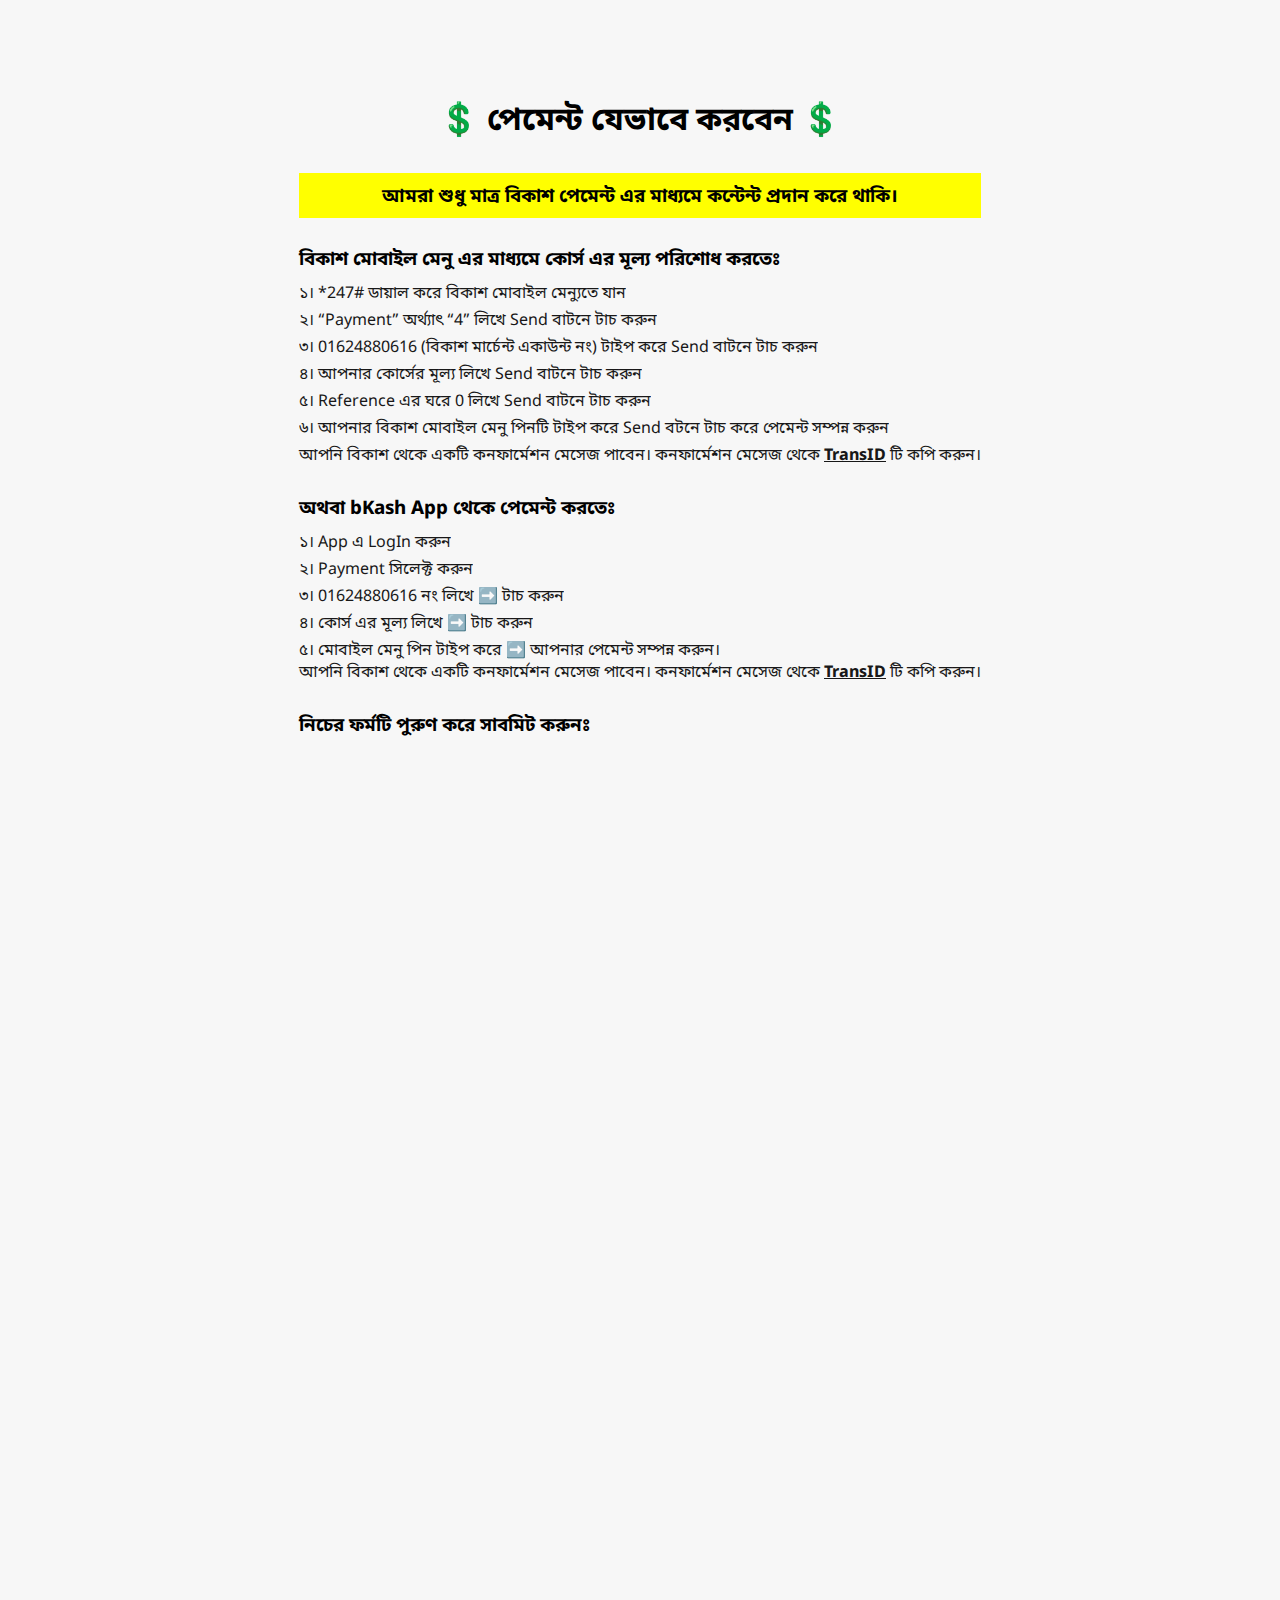
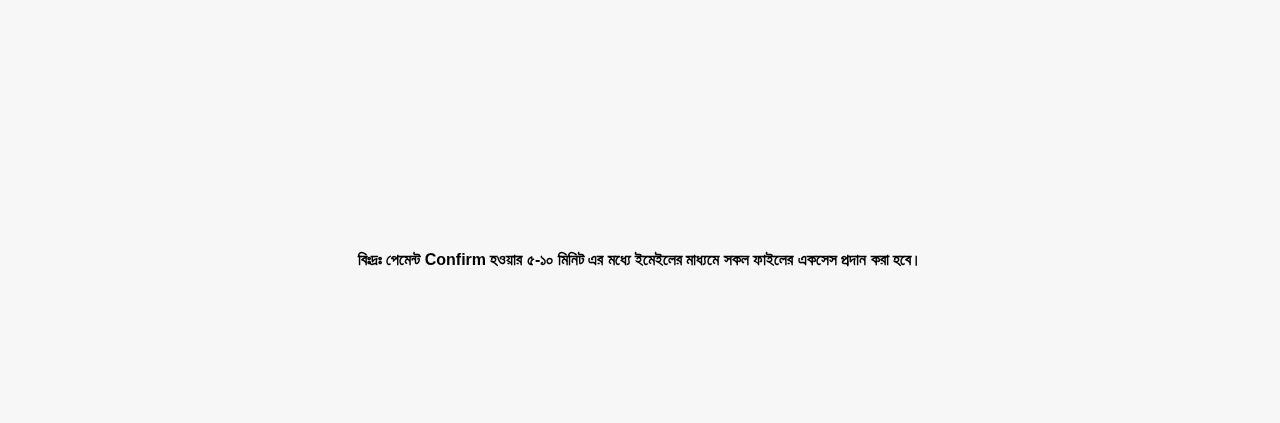
==== download.html @ 14535992 "first commit" ====
<!DOCTYPE html>
<html lang="UTF-8">

<head>
    <meta charset="UTF-8">
    <meta name="viewport" content="width=device-width, initial-scale=1.0">
    <title>অনলাইন জগতের সবকিছু একসাথে</title>
    <link rel="stylesheet" href="assets/css/all.min.css">
    <link rel="stylesheet" href="assets/css/style.css">
</head>

<body>
    <div class="payment_page">
        <h1>💲 পেমেন্ট যেভাবে করবেন 💲</h1>
        <div class="payBy">
            <h3 style="background-color: yellow;padding: 12px 10px 8px;text-align: center;">আমরা শুধু মাত্র বিকাশ পেমেন্ট এর মাধ্যমে কন্টেন্ট প্রদান করে থাকি।</h3>
            <h3>বিকাশ মোবাইল মেনু এর মাধ্যমে কোর্স এর মূল্য পরিশোধ করতেঃ</h3>
            <p>১। *247# ডায়াল করে বিকাশ মোবাইল মেন্যুতে যান</p>
            <p>২। “Payment” অর্থ্যাৎ “4” লিখে Send বাটনে টাচ করুন</p>
            <p>৩। 01624880616 (বিকাশ মার্চেন্ট একাউন্ট নং) টাইপ করে Send বাটনে টাচ করুন</p>
            <p>৪। আপনার কাের্সের মূল্য লিখে Send বাটনে টাচ করুন</p>
            <p>৫। Reference এর ঘরে 0 লিখে Send বাটনে টাচ করুন</p>
            <p>৬। আপনার বিকাশ মোবাইল মেনু পিনটি টাইপ করে Send বটনে টাচ করে পেমেন্ট সম্পন্ন করুন</p>
            <p>আপনি বিকাশ থেকে একটি কনফার্মেশন মেসেজ পাবেন। কনফার্মেশন মেসেজ থেকে <b>TransID</b> টি কপি করুন।</p>
        </div>

        <div class="payBy">
            <h3>অথবা bKash App থেকে পেমেন্ট করতেঃ</h3>
            <p>১। App এ LogIn করুন</p>
            <p>২। Payment সিলেক্ট করুন</p>
            <p>৩। 01624880616 নং লিখে ➡️ টাচ করুন</p>
            <p>৪। কোর্স এর মূল্য লিখে ➡️ টাচ করুন</p>
            <p>৫। মোবাইল মেনু পিন টাইপ করে ➡️ আপনার পেমেন্ট সম্পন্ন করুন। <br> আপনি বিকাশ থেকে একটি কনফার্মেশন মেসেজ পাবেন।
                কনফার্মেশন মেসেজ থেকে <b>TransID</b> টি কপি করুন।</p>
            <h3>নিচের ফর্মটি পুরুণ করে সাবমিট করুনঃ</h3>
        </div>
        <div class="frame">
            <div class="over_bottom"></div>
            <div class="form">
               <iframe
                src="https://docs.google.com/forms/d/e/1FAIpQLSe82lYdCRpFrk0x-s--LO9TAOg5faHDGe3Po0JeQIxoZ9Uskg/viewform?usp=pp_url"
                frameborder="0"></iframe> 
                
            </div>
            
        </div>

        <footer>
            <div class="note up">
                <p>বিঃদ্রঃ পেমেন্ট Confirm হওয়ার ৫-১০ মিনিট এর মধ্যে ইমেইলের মাধ্যমে সকল ফাইলের একসেস প্রদান করা হবে।</p>
            </div>
        </footer>
    </div>

    <div id="progress">
        <span id="progress-value"><i class="fa-solid fa-angle-up"></i></span>
    </div>
    <script src="assets/js/main.js"></script>
</body>

</html>
---- assets/css/style.css ----
/* Menu */
@import url('https://fonts.googleapis.com/css2?family=Noto+Sans+Bengali:wght@400;500;600&display=swap');

* {
    margin: 0;
    padding: 0;
    box-sizing: border-box;
    scroll-behavior: smooth;
}

html {
    scroll-behavior: smooth;
}

body {
    background-color: #f7f7f7;
    overflow-x: hidden;
    font-family: 'Noto Sans Bengali', sans-serif;
}

header {
    background-color: #fff;
}

.container {
    padding: 0 30px;
    margin: auto;
    max-width: 1600px;
}

.buy_btn {
    text-align: center;
    margin-top: 50px;
}

.buy_btn a {
    background: #15d798;
    text-align: center;
    text-decoration: none;
    display: inline-block;
    color: #fff;
    padding: 7px 11px 8px;
    font-size: 18px;
    font-weight: bold;
    border-radius: 5px;
    border: 2px solid #15d798;
    transition: .3s;
}

.buy_btn a:hover {
    color: #15d798;
    background: transparent;
}

.hero {
    width: 100%;
    min-height: 80vh;
    display: flex;
    flex-direction: column;
    align-items: center;
    justify-content: center;
}

.hero h1 {
    text-align: center;
    margin: 16px 0 16px;
}

.hero_btn {
    display: flex;
    align-items: center;
    justify-content: center;
    column-gap: 20px;
}

.navigator {
    padding: 50px 0;
}

.navigator h4 {
    font-size: 20px;
    margin-bottom: 20px;
    border-bottom: 2px solid;
    padding-bottom: 5px;
}

.navigator ul {
    display: flex;
    flex-wrap: wrap;
}

.navigator ul li {
    flex: 33.333%;
    margin-bottom: 10px;
    flex-grow: unset;
    list-style-position: inside;
}

.navigator ul li a {
    font-size: 18px;
    font-weight: bold;
}

.content_section {
    padding-top: 50px;
}

.content_section h3 {
    margin-bottom: 30px;
    border-bottom: 2px solid;
    padding-bottom: 5px;
    font-family: 'Noto Sans Bengali', sans-serif;
}

.content_section h3 a {
    margin-left: 10px;
    text-decoration: none
}

.content_section ul {
    display: flex;
    flex-wrap: wrap;
    column-gap: 20px;
    row-gap: 24px;
}

.content_section ul li {
    flex: calc(25% - 20px);
    list-style: none;
    display: flex;
    align-items: center;
    font-size: 18px;
    flex-direction: column;
    flex-grow: unset;
}

.content_section ul li.sub_heading {
    flex: 100%;
    align-items: baseline;
    /*! border-bottom: 2px solid #e0e0e0; */
    /*! padding-bottom: 7px; */
    row-gap: 0;
}

.content_section ul li.sub_heading h4 {
    font-size: 20px;
}

.content_section ul li img {
    width: 100%;
    height: auto;
    margin-bottom: 10px;
}

.content_section ul li p {
    text-transform: capitalize;
}

.content_section ul li a {
    margin-left: 10px;
    font-size: 16px;
    font-weight: bold;
}

.content_section ul li a:hover {}

.content_section.horizontal_layout {}

.content_section.horizontal_layout ul {}

.content_section.horizontal_layout ul li {
    flex-direction: row;
    align-items: flex-start;
}

.content_section.horizontal_layout ul li img {
    width: 58px;
    margin: 0 10px 0 0;
}

.content_section.horizontal_layout ul li p {
    font-size: 16px;
    font-weight: bold;
}

.content_section.horizontal_layout ul li p a {
    margin: 0;
}

.content_section.content_list {}

.content_section.content_list ul {
    row-gap: 10px;
}

.content_section.content_list ul li {
    flex-direction: row;
    align-items: center;
    flex: calc(33.333% - 20px);
    flex-grow: unset;
}

.content_section.content_list img {
    width: 26px;
    margin: 0 10px 0 0;
}

.content_section.content_list p {
    font-weight: bold;
    font-size: 16px;
}

.content_section.content_list p a {}


.col_3 {
    width: 33.333%;
}

.col_3 ul {
    display: flex;
    flex-direction: column;
    row-gap: 24px;
}

.col_3 ul li {}


.request {
    margin: 50px 0;
}

.request p {
    border-left: 5px solid #15d798;
    padding: 20px;
    background: #e4e4e4;
}

footer {
    margin: 50px 0;
}

.note {
    font-family: 'Itim', Sans-serif;
    font-weight: 700;
    line-height: 1.7;
    align-items: center;
    display: flex;
    justify-content: center;
}

.note img {
    margin-right: 10px;
}

.note.up {
    margin-top: -216px;
    z-index: 4;
    position: relative;
}

/* Back to Top */
#progress {
    position: fixed;
    bottom: 20px;
    right: 10px;
    height: 70px;
    width: 70px;
    display: none;
    place-items: center;
    border-radius: 50%;
    box-shadow: 0 0 10px rgba(0, 0, 0, 0.2);
    cursor: pointer;
    z-index: 5;
}

#progress-value {
    display: block;
    height: calc(100% - 15px);
    width: calc(100% - 15px);
    background-color: #ffffff;
    border-radius: 50%;
    display: grid;
    place-items: center;
    font-size: 35px;
    color: #001a2e;
}

/* Responsive CSS */
@media only screen and (max-width: 992px) {
    .content_section ul {
        flex-direction: column;
    }
}


.payment_page {
    padding: 100px 30px;
}

.payment_page h1 {
    text-align: center;
}

.payBy {
    margin: 0 auto;
    max-width: fit-content;
}

.payBy h3 {
    margin-bottom: 10px;
    margin-top: 30px;
}

.payBy p {
    opacity: .9;
    margin-bottom: 5px;
}
.payBy p b {
    text-decoration: underline;
}

.frame {
    position: relative;
}

.over_left {}

.over_right {}

.over_bottom {
    width: 720px;
    height: 230px;
    position: absolute;
    z-index: 3;
    bottom: 0;
    background: #f7f7f7;
    left: calc(50% - 360px);
}

.form {
    max-width: 720px;
    margin: 0 auto;
    margin-top: 16px;
}

iframe {
    width: 100%;
    height: 1250px;
}
@media only screen and (max-width: 600px) {
    .over_bottom {
        height: 210px;
    } 
    .note.up {
        margin-top: -210px;
    }
}
@media only screen and (max-width: 560px) {
    .over_bottom {
        height: 170px;
    } 
    .note.up {
        margin-top: -170px;
    }
}
@media only screen and (max-width: 485px) {
    iframe {
        height: 1400px;
    }
    .over_bottom {
        height: 300px;
    } 
    .note.up {
        margin-top: -300px;
    }
}
@media only screen and (max-width: 409px) {
    iframe {
        height: 1400px;
    }
    .over_bottom {
        height: 260px;
    } 
    .note.up {
        margin-top: -260px;
    }
}
@media only screen and (max-width: 399px) {
    iframe {
        height: 1400px;
    }
    .over_bottom {
        height: 242px;
    } 
    .note.up {
        margin-top: -242px;
    }
}
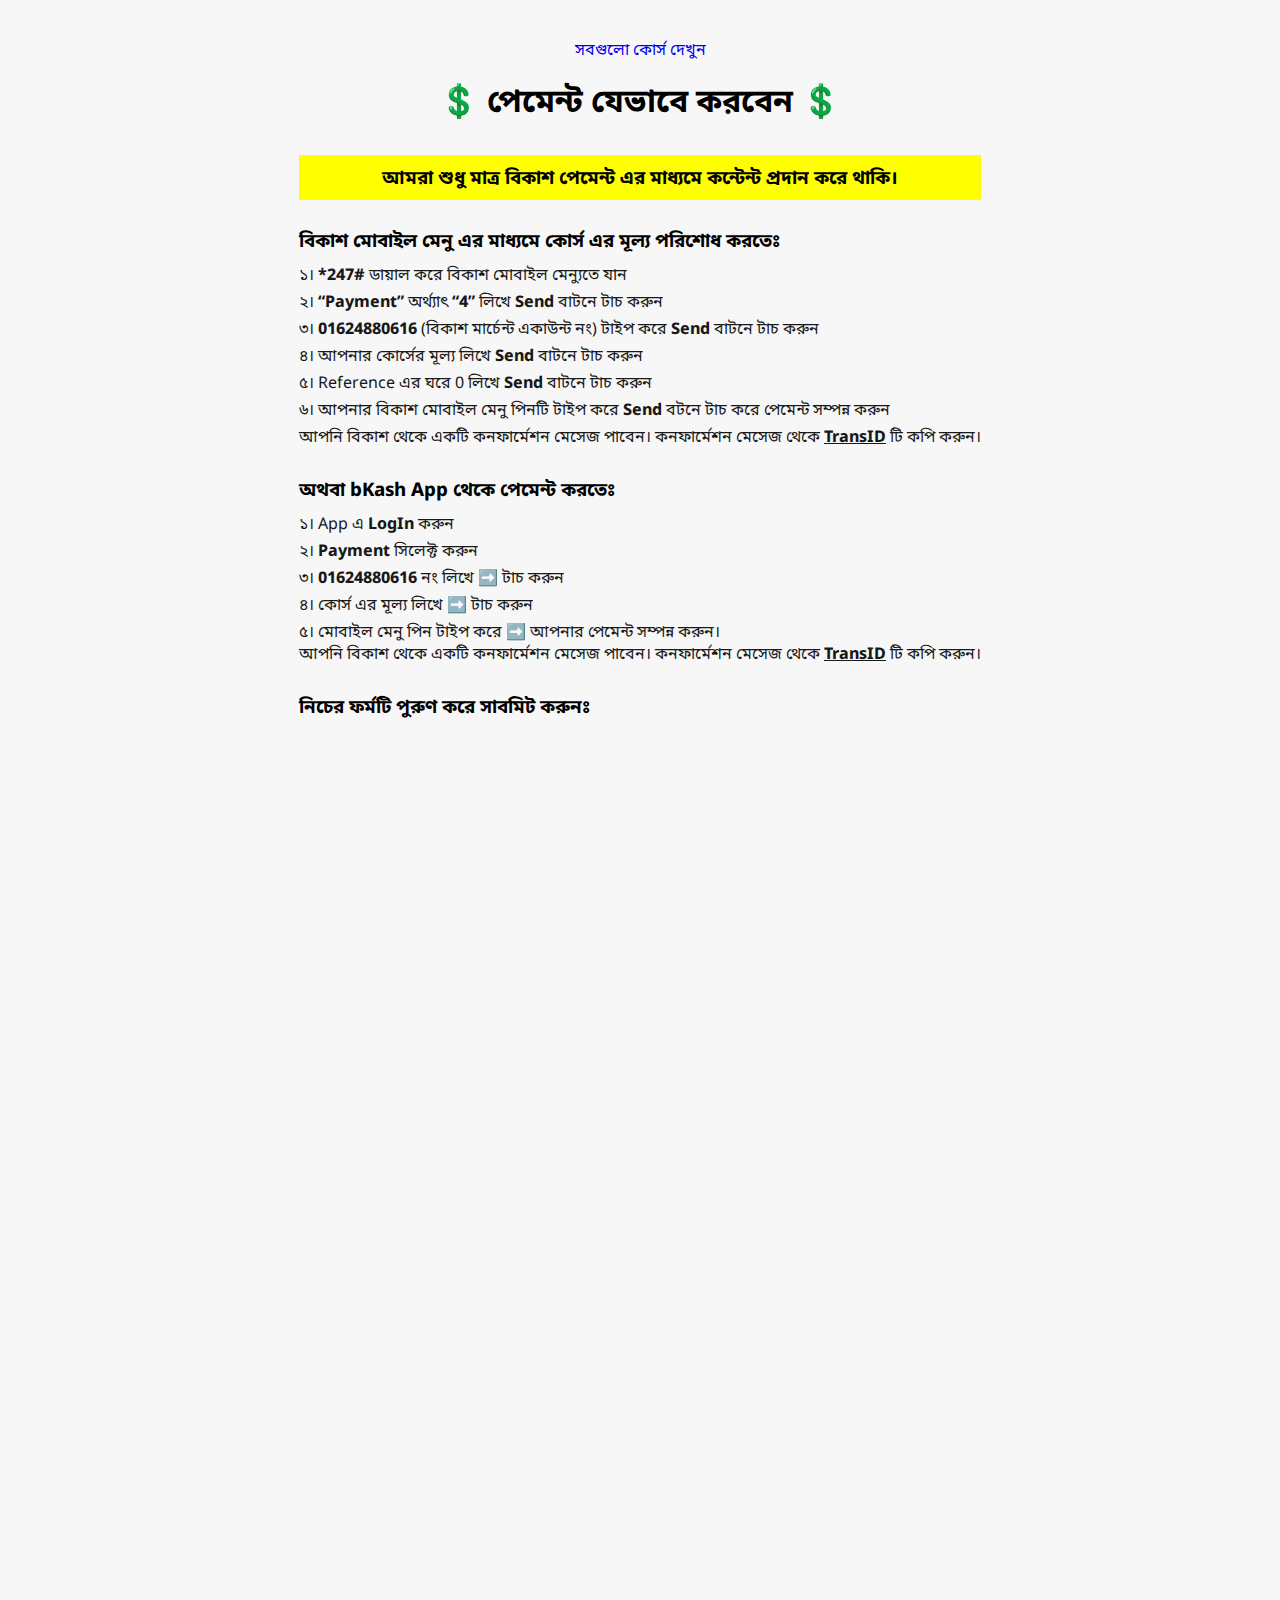
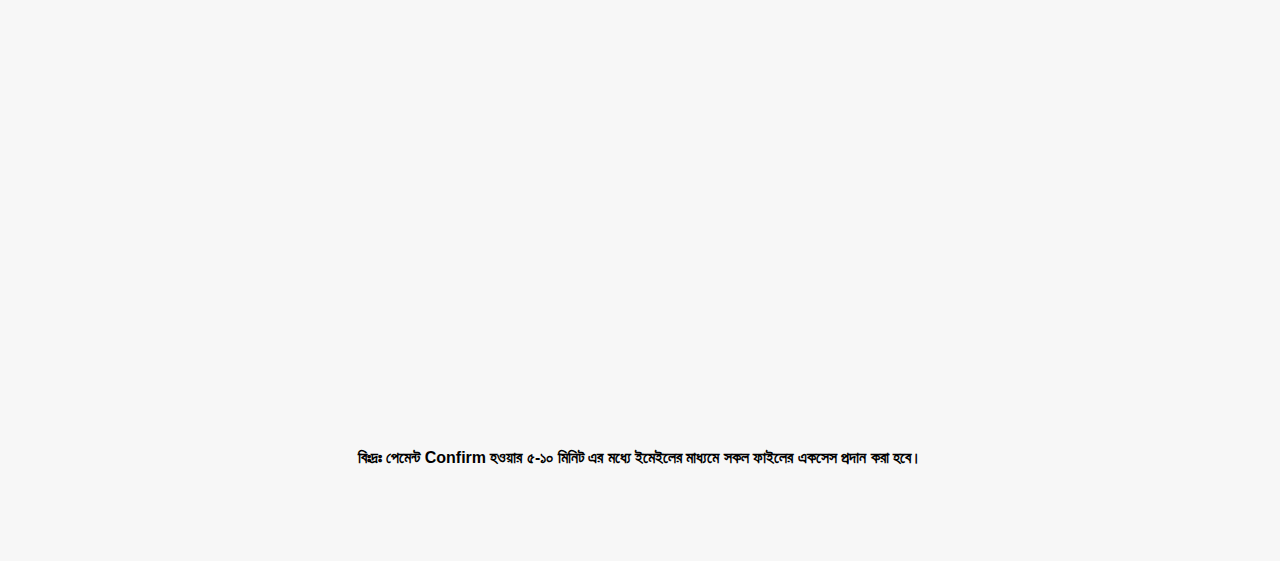
==== commit a2fef125: "first commit" ====
--- a/download.html
+++ b/download.html
@@ -4,6 +4,7 @@
 <head>
     <meta charset="UTF-8">
     <meta name="viewport" content="width=device-width, initial-scale=1.0">
+    <link rel="icon" type="image/png" sizes="32x32" href="favicon.ico">
     <title>অনলাইন জগতের সবকিছু একসাথে</title>
     <link rel="stylesheet" href="assets/css/all.min.css">
     <link rel="stylesheet" href="assets/css/style.css">
@@ -11,38 +12,36 @@
 
 <body>
     <div class="payment_page">
+        <a href="index.html" class="btm">সবগুলো কোর্স দেখুন</a>
         <h1>💲 পেমেন্ট যেভাবে করবেন 💲</h1>
         <div class="payBy">
             <h3 style="background-color: yellow;padding: 12px 10px 8px;text-align: center;">আমরা শুধু মাত্র বিকাশ পেমেন্ট এর মাধ্যমে কন্টেন্ট প্রদান করে থাকি।</h3>
             <h3>বিকাশ মোবাইল মেনু এর মাধ্যমে কোর্স এর মূল্য পরিশোধ করতেঃ</h3>
-            <p>১। *247# ডায়াল করে বিকাশ মোবাইল মেন্যুতে যান</p>
-            <p>২। “Payment” অর্থ্যাৎ “4” লিখে Send বাটনে টাচ করুন</p>
-            <p>৩। 01624880616 (বিকাশ মার্চেন্ট একাউন্ট নং) টাইপ করে Send বাটনে টাচ করুন</p>
-            <p>৪। আপনার কাের্সের মূল্য লিখে Send বাটনে টাচ করুন</p>
-            <p>৫। Reference এর ঘরে 0 লিখে Send বাটনে টাচ করুন</p>
-            <p>৬। আপনার বিকাশ মোবাইল মেনু পিনটি টাইপ করে Send বটনে টাচ করে পেমেন্ট সম্পন্ন করুন</p>
-            <p>আপনি বিকাশ থেকে একটি কনফার্মেশন মেসেজ পাবেন। কনফার্মেশন মেসেজ থেকে <b>TransID</b> টি কপি করুন।</p>
+            <p>১। <b>*247#</b> ডায়াল করে বিকাশ মোবাইল মেন্যুতে যান</p>
+            <p>২। <b>“Payment”</b> অর্থ্যাৎ <b>“4”</b> লিখে <b>Send</b> বাটনে টাচ করুন</p>
+            <p>৩। <b>01624880616</b> (বিকাশ মার্চেন্ট একাউন্ট নং) টাইপ করে <b>Send</b> বাটনে টাচ করুন</p>
+            <p>৪। আপনার কাের্সের মূল্য লিখে <b>Send</b> বাটনে টাচ করুন</p>
+            <p>৫। Reference এর ঘরে 0 লিখে <b>Send</b> বাটনে টাচ করুন</p>
+            <p>৬। আপনার বিকাশ মোবাইল মেনু পিনটি টাইপ করে <b>Send</b> বটনে টাচ করে পেমেন্ট সম্পন্ন করুন</p>
+            <p>আপনি বিকাশ থেকে একটি কনফার্মেশন মেসেজ পাবেন। কনফার্মেশন মেসেজ থেকে <b><u>TransID</u></b> টি কপি করুন।</p>
         </div>
 
         <div class="payBy">
             <h3>অথবা bKash App থেকে পেমেন্ট করতেঃ</h3>
-            <p>১। App এ LogIn করুন</p>
-            <p>২। Payment সিলেক্ট করুন</p>
-            <p>৩। 01624880616 নং লিখে ➡️ টাচ করুন</p>
+            <p>১। App এ <b>LogIn</b> করুন</p>
+            <p>২। <b>Payment</b> সিলেক্ট করুন</p>
+            <p>৩। <b>01624880616</b> নং লিখে ➡️ টাচ করুন</p>
             <p>৪। কোর্স এর মূল্য লিখে ➡️ টাচ করুন</p>
             <p>৫। মোবাইল মেনু পিন টাইপ করে ➡️ আপনার পেমেন্ট সম্পন্ন করুন। <br> আপনি বিকাশ থেকে একটি কনফার্মেশন মেসেজ পাবেন।
-                কনফার্মেশন মেসেজ থেকে <b>TransID</b> টি কপি করুন।</p>
+                কনফার্মেশন মেসেজ থেকে <b><u>TransID</u></b> টি কপি করুন।</p>
             <h3>নিচের ফর্মটি পুরুণ করে সাবমিট করুনঃ</h3>
         </div>
         <div class="frame">
-            <div class="over_bottom"></div>
             <div class="form">
                <iframe
                 src="https://docs.google.com/forms/d/e/1FAIpQLSe82lYdCRpFrk0x-s--LO9TAOg5faHDGe3Po0JeQIxoZ9Uskg/viewform?usp=pp_url"
                 frameborder="0"></iframe> 
-                
             </div>
-            
         </div>
 
         <footer>
@@ -58,4 +57,4 @@
     <script src="assets/js/main.js"></script>
 </body>
 
-</html>+</html>
--- a/assets/css/style.css
+++ b/assets/css/style.css
@@ -39,7 +39,7 @@
     text-decoration: none;
     display: inline-block;
     color: #fff;
-    padding: 7px 11px 8px;
+    padding: 7px 11px 5px;
     font-size: 18px;
     font-weight: bold;
     border-radius: 5px;
@@ -54,19 +54,26 @@
 
 .hero {
     width: 100%;
-    min-height: 80vh;
     display: flex;
     flex-direction: column;
     align-items: center;
     justify-content: center;
-}
-
-.hero h1 {
+    /*! padding: 0 30px; */
+}
+
+.hero .hero_img {width: 100%;max-height: 80vh;}
+
+.hero .hero_img img {width: 100%;max-height: 80vh;}
+
+.hero .hero_content {text-align: center;margin-top: 50px;}
+
+.hero .hero_content h1 {
     text-align: center;
     margin: 16px 0 16px;
 }
 
-.hero_btn {
+
+.hero .hero_content .hero_btn {
     display: flex;
     align-items: center;
     justify-content: center;
@@ -162,12 +169,6 @@
     font-weight: bold;
 }
 
-.content_section ul li a:hover {}
-
-.content_section.horizontal_layout {}
-
-.content_section.horizontal_layout ul {}
-
 .content_section.horizontal_layout ul li {
     flex-direction: row;
     align-items: flex-start;
@@ -187,8 +188,6 @@
     margin: 0;
 }
 
-.content_section.content_list {}
-
 .content_section.content_list ul {
     row-gap: 10px;
 }
@@ -209,10 +208,8 @@
     font-weight: bold;
     font-size: 16px;
 }
-
-.content_section.content_list p a {}
-
-
+.ytv{max-width: 700px;margin: auto;height: 395px;}
+.ytv iframe{height: 100%;}
 .col_3 {
     width: 33.333%;
 }
@@ -222,9 +219,6 @@
     flex-direction: column;
     row-gap: 24px;
 }
-
-.col_3 ul li {}
-
 
 .request {
     margin: 50px 0;
@@ -249,15 +243,7 @@
     justify-content: center;
 }
 
-.note img {
-    margin-right: 10px;
-}
-
-.note.up {
-    margin-top: -216px;
-    z-index: 4;
-    position: relative;
-}
+.money_bg{display: flex;align-items: center;justify-content: center;}
 
 /* Back to Top */
 #progress {
@@ -287,17 +273,40 @@
 }
 
 /* Responsive CSS */
+@media only screen and (max-width: 1370px) {
+    .navigator ul li {
+        flex: 50%;
+    }
+}
+
+@media only screen and (max-width: 1170px) {
+    .content_section ul li {
+        flex: calc(33.333% - 20px);
+        flex-grow: unset;
+    }
+}
+
 @media only screen and (max-width: 992px) {
-    .content_section ul {
+    .content_section ul li {
+        flex: calc(50% - 20px);
+        flex-grow: unset;
+    }
+
+    .navigator ul {
         flex-direction: column;
     }
 }
 
 
 .payment_page {
-    padding: 100px 30px;
-}
-
+    padding: 40px 30px;
+}
+.payment_page .btm {
+	text-align: center;
+	text-decoration: none;
+	display: block;
+	margin-bottom: 20px;
+}
 .payment_page h1 {
     text-align: center;
 }
@@ -316,26 +325,9 @@
     opacity: .9;
     margin-bottom: 5px;
 }
-.payBy p b {
-    text-decoration: underline;
-}
 
 .frame {
     position: relative;
-}
-
-.over_left {}
-
-.over_right {}
-
-.over_bottom {
-    width: 720px;
-    height: 230px;
-    position: absolute;
-    z-index: 3;
-    bottom: 0;
-    background: #f7f7f7;
-    left: calc(50% - 360px);
 }
 
 .form {
@@ -348,53 +340,50 @@
     width: 100%;
     height: 1250px;
 }
+
 @media only screen and (max-width: 600px) {
-    .over_bottom {
-        height: 210px;
-    } 
     .note.up {
         margin-top: -210px;
     }
-}
+
+    .content_section ul li {
+        flex: calc(100% - 20px);
+        flex-grow: unset;
+    }
+}
+
 @media only screen and (max-width: 560px) {
-    .over_bottom {
-        height: 170px;
-    } 
     .note.up {
         margin-top: -170px;
     }
 }
+
 @media only screen and (max-width: 485px) {
     iframe {
         height: 1400px;
     }
-    .over_bottom {
-        height: 300px;
-    } 
+
     .note.up {
         margin-top: -300px;
     }
 }
+
 @media only screen and (max-width: 409px) {
     iframe {
         height: 1400px;
     }
-    .over_bottom {
-        height: 260px;
-    } 
+
     .note.up {
         margin-top: -260px;
     }
 }
+
 @media only screen and (max-width: 399px) {
     iframe {
         height: 1400px;
     }
-    .over_bottom {
-        height: 242px;
-    } 
+
     .note.up {
         margin-top: -242px;
     }
-}
-
+}